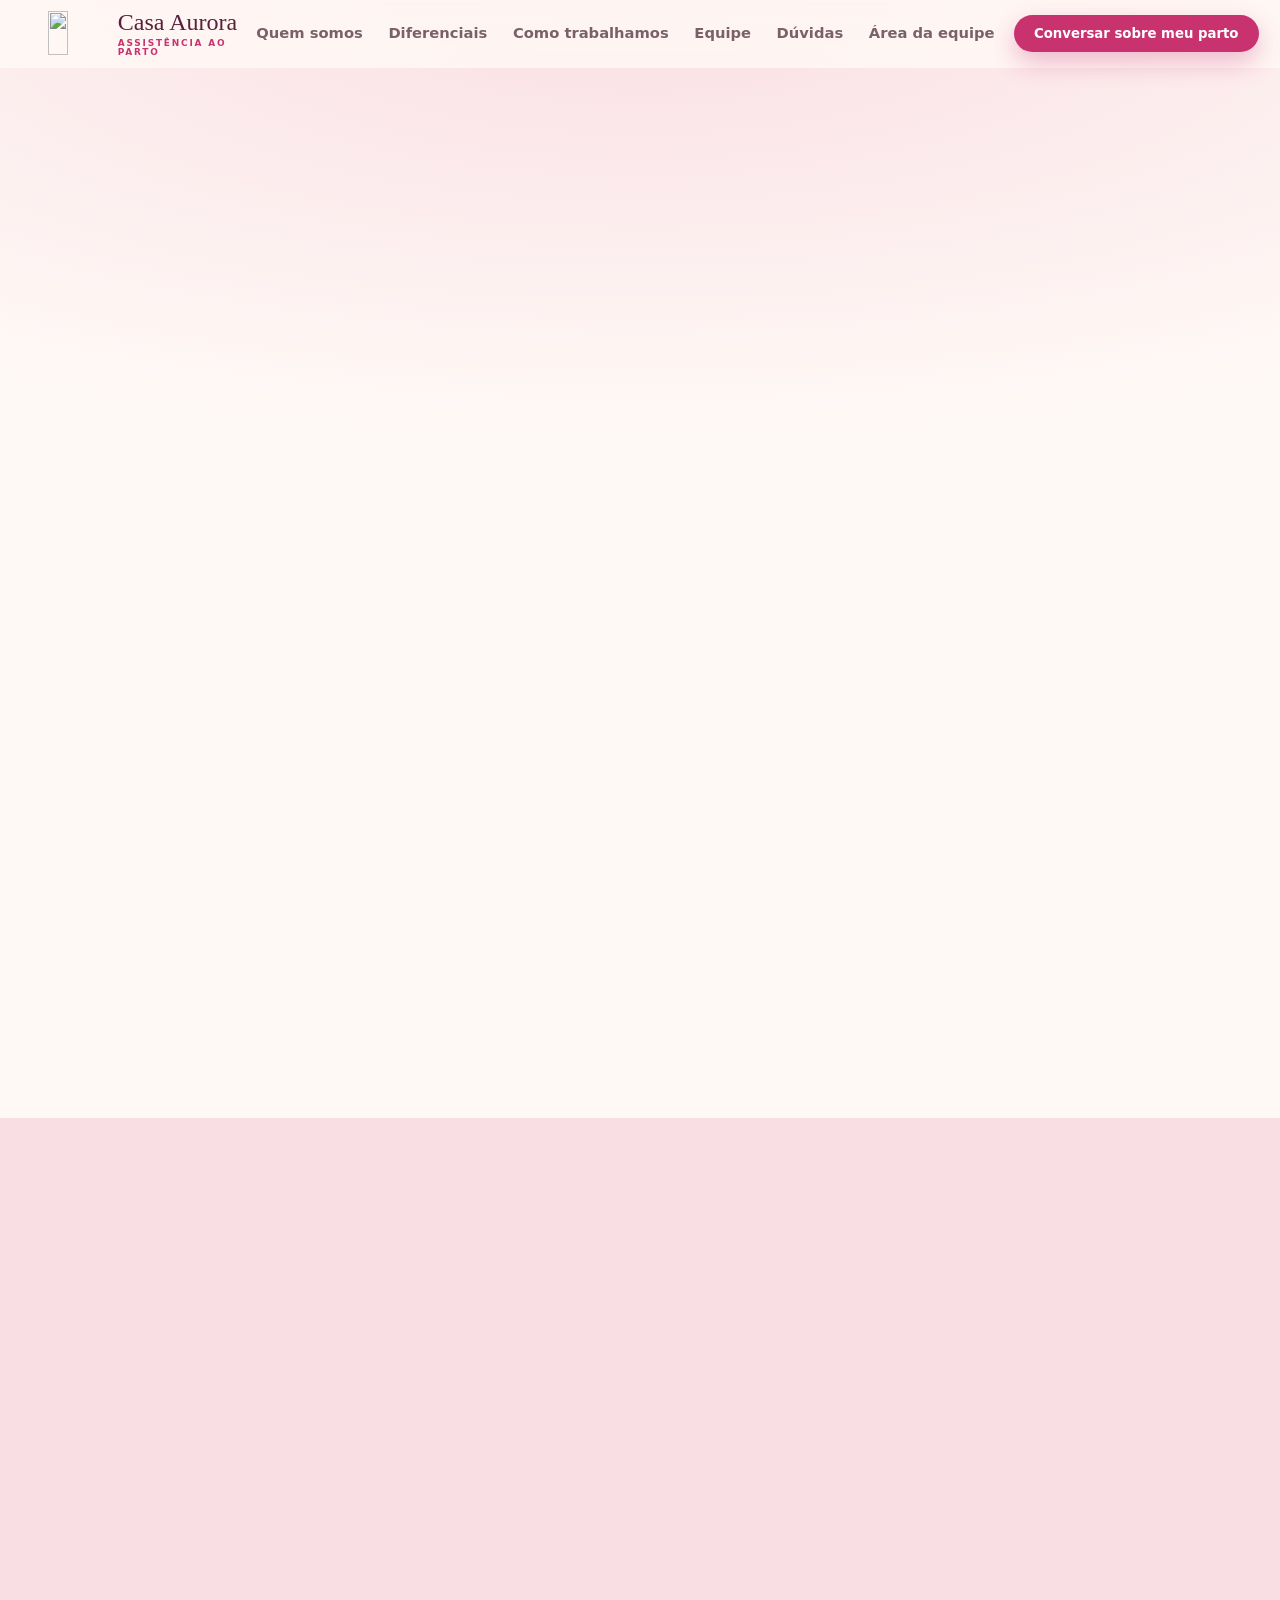
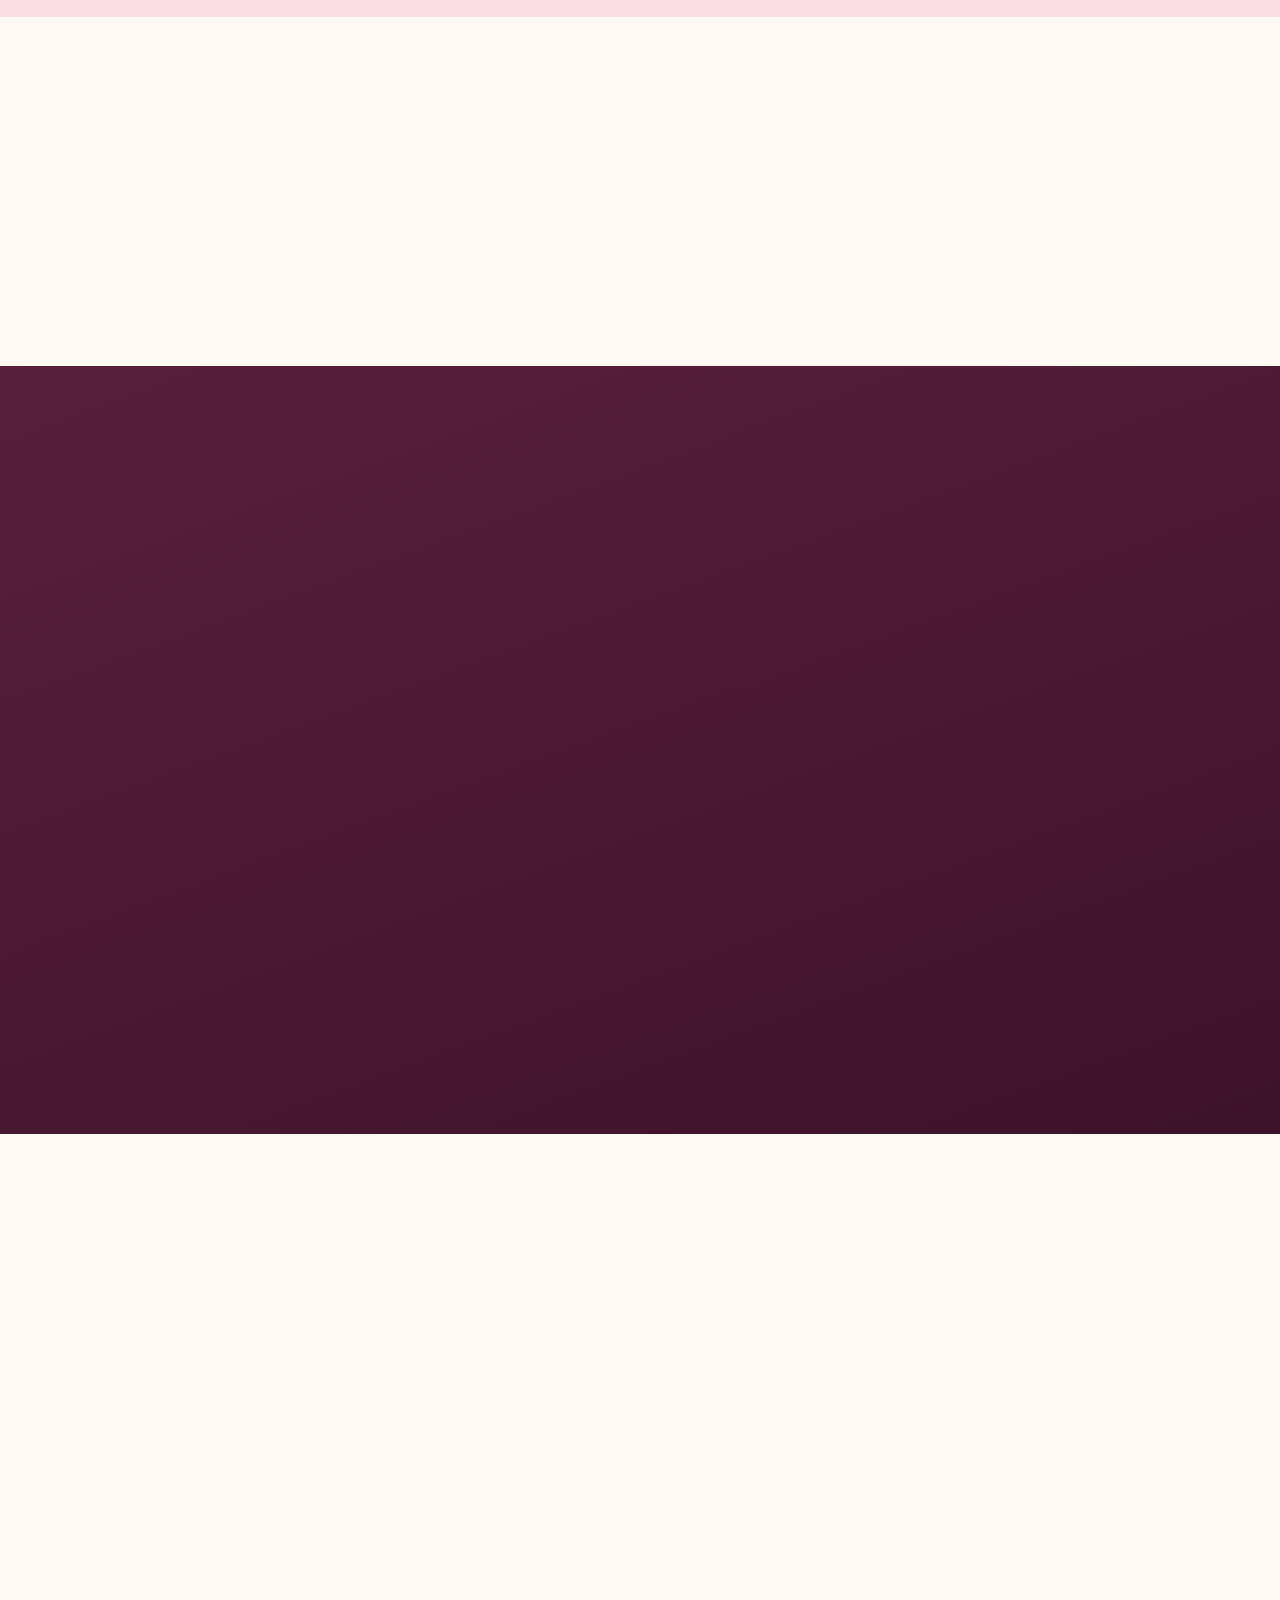
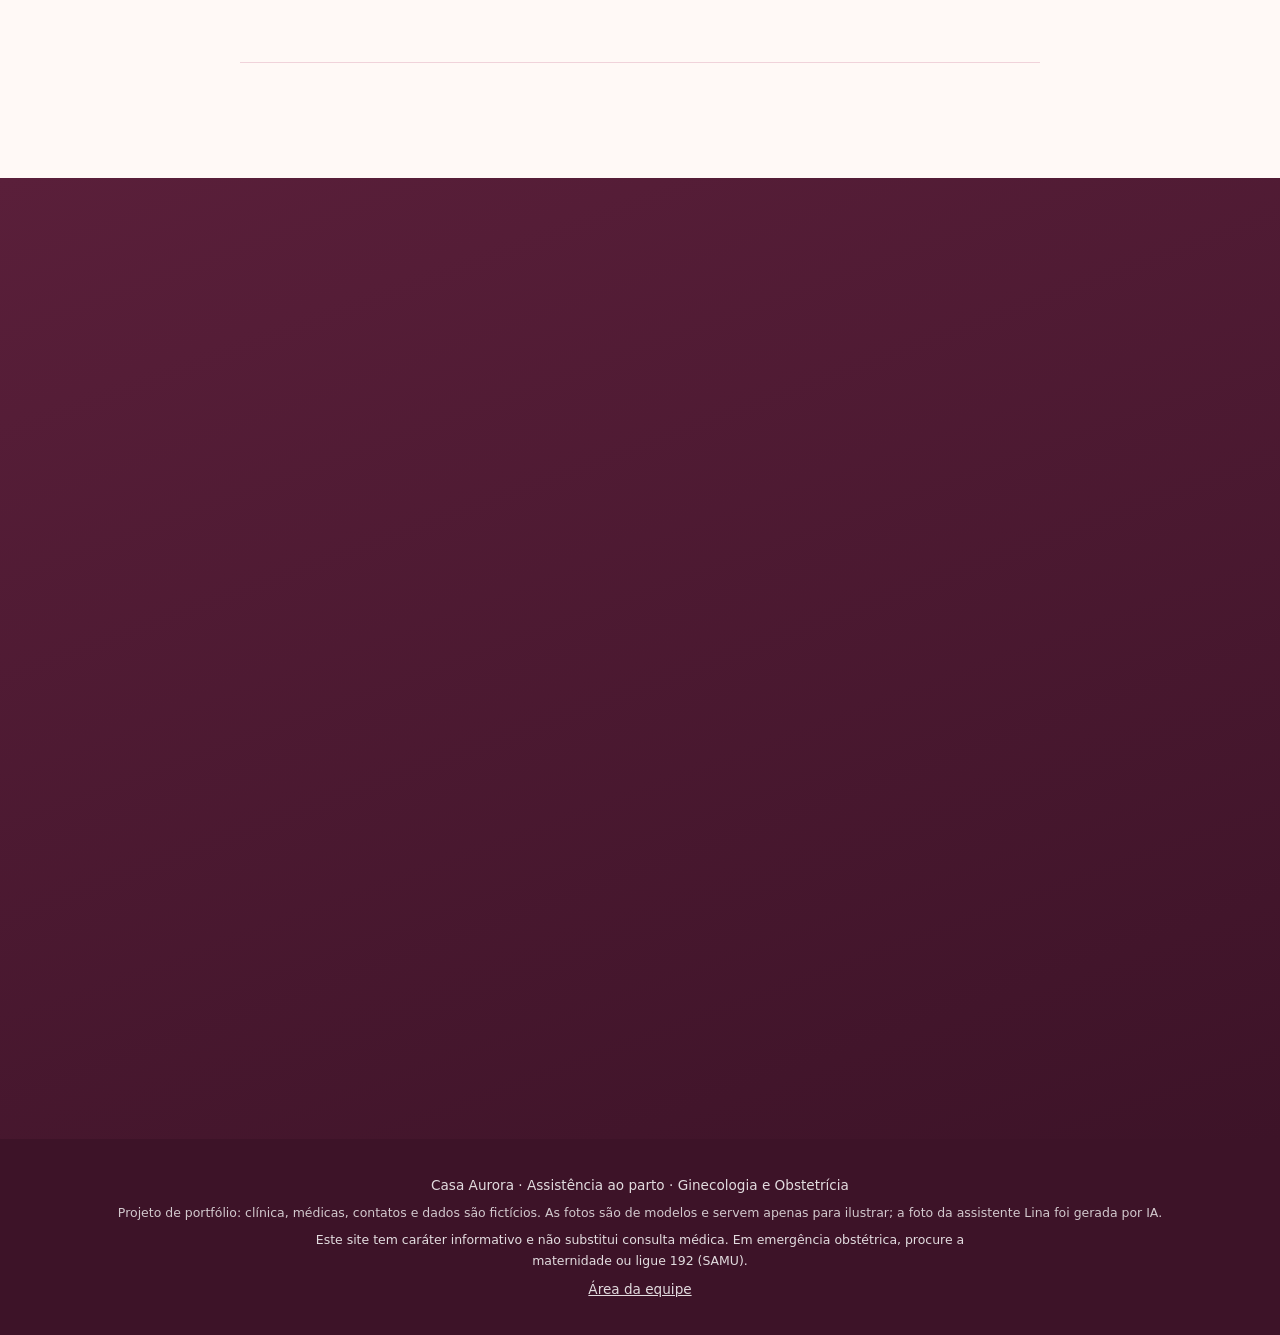
==== index.html @ 6c8ee318 "Melhorias: imagens AVIF, assistente acessível, cache, Open Graph, favicon e conteúdo sem JS - Fotos " ====
<!doctype html>
<html lang="pt-BR">
<head>
<meta charset="utf-8">
<meta name="viewport" content="width=device-width, initial-scale=1">
<title>Casa Aurora | Assistência ao Parto</title>
<meta name="description" content="Casa Aurora (clínica fictícia de portfólio): três obstetras dedicadas ao parto respeitoso e ao cuidado individual. Converse sobre o seu plano de parto.">
<meta name="robots" content="noindex">
<meta name="theme-color" content="#f9dfe4">
<link rel="icon" href="favicon.ico" sizes="48x48">
<link rel="icon" href="assets/favicon.svg" type="image/svg+xml">
<link rel="apple-touch-icon" href="assets/apple-touch-icon.png">
<link rel="canonical" href="https://casa-aurora-portfolio.vercel.app/">
<meta property="og:type" content="website">
<meta property="og:locale" content="pt_BR">
<meta property="og:site_name" content="Casa Aurora">
<meta property="og:title" content="Casa Aurora | Assistência ao Parto (projeto de portfólio)">
<meta property="og:description" content="Landing page e área da equipe de uma clínica fictícia de obstetrícia, com assistente virtual. Projeto de portfólio de Felipe Prado.">
<meta property="og:url" content="https://casa-aurora-portfolio.vercel.app/">
<meta property="og:image" content="https://casa-aurora-portfolio.vercel.app/assets/og-casa-aurora.jpg">
<meta property="og:image:width" content="1200">
<meta property="og:image:height" content="630">
<meta property="og:image:alt" content="As três médicas fictícias da Casa Aurora abraçadas">
<meta name="twitter:card" content="summary_large_image">
<script src="js/js-on.js?v=20261108a"></script>
<link rel="preload" href="assets/fonts/fraunces-normal-400.woff2" as="font" type="font/woff2" crossorigin>
<link rel="preload" href="assets/fonts/nunito-sans-normal-400.woff2" as="font" type="font/woff2" crossorigin>
<link rel="stylesheet" href="css/fonts.css?v=20261108a">
<link rel="stylesheet" href="css/site.css?v=20261108a">
</head>
<body class="lp">

<header class="topo" id="topo">
  <a class="marca" href="#inicio" aria-label="Casa Aurora, início"><img src="assets/logo-mark-rosa.svg" alt="" width="57" height="44"><span class="marca-txt"><b>Casa Aurora</b><small>Assistência ao parto</small></span></a>
  <nav class="menu" id="menu" aria-label="Principal">
    <a href="#manifesto">Quem somos</a><a href="#diferenciais">Diferenciais</a><a href="#como">Como trabalhamos</a><a href="#equipe">Equipe</a><a href="#duvidas">Dúvidas</a><a href="painel.html" class="menu-equipe">Área da equipe</a>
  </nav>
  <button class="btn btn-terra btn-sm" data-abrir-chat>Conversar sobre meu parto</button>
  <button class="burger" id="burger" aria-label="Abrir menu" aria-expanded="false"><span></span><span></span></button>
</header>

<main>
  <section class="hero" id="inicio">
    <img class="marca-dagua rosa" src="assets/aurora-arcos-rosa.svg" alt="" aria-hidden="true">
    <div class="hero-txt reveal">
      <p class="etiqueta">Casa Aurora · Assistência ao parto</p>
      <h1>Seu parto, <em>do seu jeito</em>, com quem conhece a sua história.</h1>
      <p class="lead">Somos três obstetras dedicadas ao parto respeitoso e ao cuidado individual, sempre baseado em evidências científicas.</p>
      <div class="acoes">
        <button class="btn btn-terra" data-abrir-chat>Quero conversar sobre meu parto</button>
        <a class="btn btn-linha" href="#equipe">Conhecer as médicas</a>
      </div>
    </div>
    <figure class="hero-foto reveal">
      <picture><source type="image/avif" srcset="assets/equipe-abraco-600.avif 600w, assets/equipe-abraco-1200.avif 1154w" sizes="(max-width: 1100px) 92vw, 1040px"><img src="assets/equipe-abraco.jpg" alt="As três médicas da Casa Aurora abraçadas" width="843" height="470" fetchpriority="high"></picture>
      <button class="cartao-flutuante" data-abrir-chat>
        <span class="fab-av-wrap"><img class="fab-av" src="assets/lina.jpg" alt="" width="44" height="44"><span class="ponto"></span></span>
        <span><strong data-cfg="assistente"></strong> · assistente virtual<br><small>Tire dúvidas e deixe seu recado</small></span>
      </button>
    </figure>
  </section>

  <section class="sec sec-escuro" id="manifesto">
    <div class="miolo duas">
      <div class="reveal">
        <p class="etiqueta">Quem somos</p>
        <h2>Cuidado que <em>começa na escuta</em>.</h2>
      </div>
      <div class="reveal texto-grande">
        <p>Acreditamos que um bom parto nasce de boas conversas. Por isso, cada escolha é feita junto com você.</p>
        <p>Acompanhamos a gestação do primeiro exame ao primeiro colo, sempre com a mesma equipe.</p>
        <p class="assina">Equipe Casa Aurora</p>
      </div>
    </div>
  </section>

  <section class="sec" id="diferenciais">
    <div class="miolo">
      <p class="etiqueta reveal">Diferenciais</p>
      <h2 class="reveal">Uma assistência feita de <em>vínculo e segurança</em>.</h2>
      <div class="grade" id="diferenciaisGrade"></div>
    </div>
  </section>

  <section class="sec sec-marrom" id="como">
    <div class="miolo duas centro-v">
      <figure class="reveal foto-arco inv"><picture><source type="image/avif" srcset="assets/equipe-marrom-600.avif 600w, assets/equipe-marrom-1200.avif 1154w" sizes="(max-width: 900px) 92vw, 560px"><img src="assets/equipe-marrom.jpg" alt="As três médicas da Casa Aurora rindo juntas" loading="lazy" width="843" height="843"></picture></figure>
      <div>
        <p class="etiqueta reveal">Como trabalhamos</p>
        <h2 class="reveal">Do pré-natal ao nascimento, <em>com a mesma equipe</em>.</h2>
        <ol class="passos vert" id="passos"></ol>
      </div>
    </div>
  </section>

  <section class="sec" id="contratar">
    <div class="miolo duas centro-v">
      <figure class="reveal foto-arco"><picture><source type="image/avif" srcset="assets/trio-consultorio-600.avif 600w, assets/trio-consultorio-1200.avif 1200w" sizes="(max-width: 900px) 92vw, 560px"><img src="assets/trio-consultorio.jpg" alt="As três médicas da Casa Aurora no consultório" loading="lazy" width="1200" height="733"></picture></figure>
      <div class="reveal">
        <p class="etiqueta">Quem pode ser atendida?</p>
        <h2>Gestantes que fazem o pré-natal <em>com uma de nós</em>.</h2>
        <p class="lead">Atendemos gestantes que fazem o pré-natal com uma das três médicas. Para nós, o vínculo é parte essencial do cuidado.</p>
        <button class="btn btn-terra" data-abrir-chat>Quero conversar com a equipe</button>
      </div>
    </div>
  </section>

  <section class="sec sec-escuro" id="equipe">
    <div class="miolo">
      <p class="etiqueta reveal">A equipe</p>
      <h2 class="reveal">Três médicas, <em>um só cuidado</em>.</h2>
      <div class="equipe" id="equipeGrade"></div>
    </div>
  </section>

  <section class="sec" id="bastidores">
    <div class="miolo">
      <p class="etiqueta reveal">Nos bastidores do cuidado</p>
      <h2 class="reveal">No consultório e <em>na sala de parto</em>.</h2>
      <figure class="reveal foto-larga"><picture><source type="image/avif" srcset="assets/trio-uniformes-600.avif 600w, assets/trio-uniformes-1200.avif 1200w" sizes="(max-width: 1180px) 92vw, 1180px"><img src="assets/trio-uniformes.jpg" alt="As três médicas da Casa Aurora de uniforme" loading="lazy" width="1200" height="733"></picture></figure>
      <div class="ig-trio reveal" id="igTrio"></div>
    </div>
  </section>

  <section class="sec" id="duvidas">
    <div class="miolo estreito">
      <p class="etiqueta reveal">Dúvidas frequentes</p>
      <h2 class="reveal">Respostas <em>rápidas</em>.</h2>
      <div class="faq" id="faq"></div>
    </div>
  </section>

  <section class="sec sec-marrom final">
    <img class="marca-dagua esq" src="assets/aurora-arcos.svg" alt="" aria-hidden="true">
    <div class="miolo centrado reveal">
      <figure class="faixa"><picture><source type="image/avif" srcset="assets/equipe-sentadas-600.avif 600w, assets/equipe-sentadas-1200.avif 1154w" sizes="(max-width: 1100px) 92vw, 980px"><img src="assets/equipe-sentadas.jpg" alt="A equipe Casa Aurora" loading="lazy" width="843" height="368"></picture></figure>
      <img class="logo-final" src="assets/logo-mark.svg" alt="Casa Aurora" width="130" height="100" loading="lazy">
      <h2>Todo nascimento merece <em>um bom começo</em>.</h2>
      <div class="acoes centro">
        <button class="btn btn-terra" data-abrir-chat>Quero conversar sobre meu parto</button>
        <a class="btn btn-linha" href="painel.html">Ver a área da equipe (demonstração)</a>
      </div>
    </div>
  </section>
</main>

<footer class="rodape">
  <p>Casa Aurora · Assistência ao parto · Ginecologia e Obstetrícia</p>
  <p class="demo-nota">Projeto de portfólio: clínica, médicas, contatos e dados são fictícios. As fotos são de modelos e servem apenas para ilustrar; a foto da assistente Lina foi gerada por IA.</p>
  <p class="aviso">Este site tem caráter informativo e não substitui consulta médica. Em emergência obstétrica, procure a maternidade ou ligue 192 (SAMU).</p>
  <p><a href="painel.html">Área da equipe</a></p>
</footer>

<script src="js/config.js?v=20261108a"></script>
<script src="js/db.js?v=20261108a"></script>
<script src="js/site.js?v=20261108a"></script>
<script src="js/assistant.js?v=20261108a"></script>
</body>
</html>
---- css/site.css ----
:root{
  /* paleta Casa Aurora: rosa bebê, off-white e rosa forte */
  --off:#fff9f6; --bebe:#f9dfe4; --bebe2:#fcecef; --pink:#c8336f; --pinkd:#a62459; --pinkl:#f4a6c0; --berry:#5a1f3a; --berry2:#3d1328; --texto:#3a2430; --muted:#7a6169; --borda:#f0d3da;
  /* nomes herdados (painel e chat) */
  --s1:#f9dfe4; --s2:#5a1f3a; --marfim:#fff9f6; --papel:#fbeef0; --verde:#5a1f3a; --ouro:#c8336f; --ouro2:#f4a6c0; --tinta:#3a2430; --suave:#7a6169; --linha:#f0d3da; --raio:22px;
  --serif:'Fraunces',Georgia,serif; --sans:'Nunito Sans',system-ui,sans-serif;
}
*{box-sizing:border-box;margin:0}
html{scroll-behavior:smooth;scroll-padding-top:84px}
body{font-family:var(--sans);color:var(--texto);background:var(--off);line-height:1.65;-webkit-font-smoothing:antialiased;overflow-x:hidden}
main{overflow-x:clip}
body.lp{background:var(--off);color:var(--texto)}
img{max-width:100%;height:auto;display:block}
a{color:inherit}
em{font-style:italic;color:var(--pink)}
h1,h2,h3{font-family:var(--serif);font-weight:400;letter-spacing:-.01em}
h1,h2{line-height:1.1}
h1{font-size:clamp(2.1rem,4.9vw,3.5rem)}
h2{font-size:clamp(1.8rem,3.8vw,2.7rem);margin-bottom:2.2rem}
.lead{font-size:1.14rem;color:var(--muted);max-width:38rem;margin:1.3rem 0 1.9rem}
.etiqueta{font-size:.76rem;letter-spacing:.18em;text-transform:uppercase;color:var(--pink);font-weight:700;margin-bottom:1rem}

/* topo */
.topo{position:fixed;inset:0 0 auto 0;z-index:50;display:flex;align-items:center;gap:1.2rem;padding:.6rem clamp(1rem,4vw,3rem);background:rgba(255,249,246,.82);backdrop-filter:blur(14px);border-bottom:1px solid transparent;transition:.3s}
.topo.rolou{background:rgba(255,249,246,.95);border-color:var(--borda);box-shadow:0 8px 30px rgba(90,31,58,.08)}
.marca{display:flex;align-items:center;gap:.8rem;text-decoration:none;margin-right:auto}
.marca img{width:auto;height:44px}
.marca-txt{display:flex;flex-direction:column;line-height:1;color:var(--berry)}
.marca-txt b{font:500 1.5rem/1 var(--serif);white-space:nowrap}
.marca-txt small{font:700 .56rem/1 var(--sans);letter-spacing:.2em;text-transform:uppercase;color:var(--pink);margin-top:.35rem}
.menu{display:flex;gap:1.6rem}
.menu a{text-decoration:none;font-size:.92rem;color:var(--muted);position:relative;font-weight:600;white-space:nowrap}
.menu a::after{content:"";position:absolute;left:0;bottom:-4px;width:0;height:2px;background:var(--pink);transition:.3s}
.menu a:hover{color:var(--berry)}.menu a:hover::after{width:100%}
.burger{display:none;background:none;border:0;width:40px;height:40px;cursor:pointer;position:relative}
.burger span{position:absolute;left:9px;right:9px;height:2px;background:var(--berry);transition:.3s}
.burger span:first-child{top:15px}.burger span:last-child{top:23px}
.burger[aria-expanded=true] span:first-child{top:19px;transform:rotate(45deg)}
.burger[aria-expanded=true] span:last-child{top:19px;transform:rotate(-45deg)}

/* botões */
.btn{display:inline-flex;align-items:center;justify-content:center;gap:.5rem;padding:.95rem 1.7rem;border-radius:999px;font:700 .94rem var(--sans);text-decoration:none;border:1.5px solid transparent;cursor:pointer;transition:transform .25s,box-shadow .25s,background .25s,color .25s;text-align:center}
.btn:hover{transform:translateY(-2px)}
.btn:focus-visible,.burger:focus-visible,.cartao-flutuante:focus-visible,.faq button:focus-visible,.chips button:focus-visible{outline:3px solid var(--pinkl);outline-offset:3px}
.btn-sm{padding:.62rem 1.2rem;font-size:.83rem;white-space:nowrap}
.btn-terra{background:var(--pink);color:#fff;box-shadow:0 10px 26px rgba(200,51,111,.32)}
.btn-terra:hover{background:var(--pinkd);box-shadow:0 14px 32px rgba(200,51,111,.4)}
.btn-ouro{background:var(--pink);color:#fff}
.btn-linha{border-color:var(--pink);color:var(--pink);background:transparent}
.btn-linha:hover{background:var(--pink);color:#fff}
.sec-marrom .btn-linha{border-color:rgba(255,255,255,.7);color:#fff}
.sec-marrom .btn-linha:hover{background:#fff;color:var(--berry)}
.btn-linha-escura{border-color:var(--borda);color:var(--texto);background:#fff}
.btn-linha-escura:hover{border-color:var(--pink);color:var(--pink)}

/* hero */
.hero{position:relative;padding:8.5rem clamp(1rem,5vw,5rem) 4rem;max-width:1240px;margin:auto;text-align:center;isolation:isolate}
.hero::before{content:"";position:absolute;z-index:-2;inset:0 -50vw;background:radial-gradient(70% 55% at 50% 0%,var(--bebe) 0%,rgba(249,223,228,0) 70%)}
.hero-txt{max-width:50rem;margin:auto}
.hero .lead{margin-inline:auto}
.acoes{display:flex;gap:.8rem;flex-wrap:wrap;justify-content:center}
.acoes.centro{justify-content:center}
.marca-dagua{position:absolute;z-index:-1;width:min(560px,80vw);right:-6%;top:2%;opacity:.13;pointer-events:none}
.marca-dagua.rosa{opacity:.5}
.marca-dagua.esq{right:auto;left:-8%;top:auto;bottom:-10%}
.hero-foto{position:relative;margin:3.2rem auto 0;max-width:1040px}
.hero-foto img{width:100%;border-radius:200px 200px 26px 26px;aspect-ratio:16/8.4;object-fit:cover;object-position:center 30%;box-shadow:0 34px 80px rgba(90,31,58,.28)}
.cartao-flutuante{position:absolute;left:1.6rem;bottom:-1.6rem;display:flex;align-items:center;gap:.8rem;padding:.9rem 1.3rem;background:#fff;color:var(--texto);border:0;border-radius:16px;box-shadow:0 18px 45px rgba(90,31,58,.22);cursor:pointer;text-align:left;font:700 .9rem/1.35 var(--sans);animation:flutua 5s ease-in-out infinite}
.cartao-flutuante small{color:var(--muted);font-weight:400}
.ponto{width:11px;height:11px;border-radius:50%;background:#2fb67c;animation:pulsa 2s infinite;flex:none}
@keyframes flutua{50%{transform:translateY(-8px)}}
@keyframes pulsa{0%{box-shadow:0 0 0 0 rgba(47,182,124,.6)}70%{box-shadow:0 0 0 12px rgba(47,182,124,0)}100%{box-shadow:0 0 0 0 rgba(47,182,124,0)}}

/* seções */
.sec{position:relative;padding:clamp(4rem,9vw,7.5rem) clamp(1rem,5vw,5rem);overflow:hidden}
.sec-escuro{background:var(--bebe)}
.sec-marrom{background:linear-gradient(160deg,var(--berry),var(--berry2));color:#fff}
.sec-marrom .lead{color:rgba(255,255,255,.85)}
.sec-marrom em{color:var(--pinkl)}
.sec-marrom .etiqueta{color:var(--pinkl)}
.miolo{max-width:1180px;margin:auto;position:relative}
.miolo.estreito{max-width:800px}
.miolo.duas{display:grid;grid-template-columns:1fr 1fr;gap:clamp(2rem,6vw,5rem);align-items:start}
.miolo.duas.centro-v{align-items:center}
.miolo.duas h2{margin-bottom:0}
.miolo.centrado{text-align:center}
.texto-grande p{font-family:var(--serif);font-size:clamp(1.3rem,2.4vw,1.7rem);line-height:1.45;margin-bottom:1.1rem;color:var(--texto)}
.assina{font-family:var(--sans)!important;font-size:.8rem!important;letter-spacing:.18em;text-transform:uppercase;color:var(--pink)!important;font-weight:700}
.foto-arco img{border-radius:26px 26px 200px 26px;box-shadow:0 30px 70px rgba(90,31,58,.25);aspect-ratio:4/3;object-fit:cover;width:100%}
.foto-arco.inv img{border-radius:200px 26px 26px 26px;aspect-ratio:1/1}
.faixa{max-width:980px;margin:0 auto 2.8rem}
.faixa img{border-radius:26px 26px 140px 26px;aspect-ratio:16/7;object-fit:cover;width:100%;box-shadow:0 30px 70px rgba(0,0,0,.35)}
.logo-final{margin:0 auto 1.5rem;width:130px}

.grade{display:grid;grid-template-columns:repeat(auto-fit,minmax(240px,1fr));gap:1.2rem}
.cartao{background:#fff;border:1px solid var(--borda);border-radius:var(--raio);padding:2rem 1.7rem;transition:transform .35s,box-shadow .35s,border-color .35s;box-shadow:0 10px 30px rgba(90,31,58,.05)}
.cartao:hover{transform:translateY(-6px);box-shadow:0 22px 50px rgba(200,51,111,.14);border-color:var(--pinkl)}
.cartao svg{width:38px;height:38px;stroke:var(--pink);fill:none;stroke-width:1.5;stroke-linecap:round;stroke-linejoin:round;margin-bottom:1.1rem}
.cartao h3{font-size:1.4rem;margin-bottom:.5rem;line-height:1.2;color:var(--berry)}
.cartao p{color:var(--muted);font-size:.96rem}
.js .grade .cartao{opacity:0;transform:translateY(26px);transition:opacity .7s,transform .7s,box-shadow .35s,border-color .35s}
.grade .cartao.vis{opacity:1;transform:none}
.grade .cartao.vis:hover{transform:translateY(-6px)}

.passos{list-style:none;display:grid;grid-template-columns:repeat(auto-fit,minmax(230px,1fr));gap:2rem;counter-reset:p}
.passos li{counter-increment:p;padding-top:1.4rem;border-top:1px solid rgba(244,166,192,.5)}
.passos li::before{content:"0" counter(p);font-family:var(--serif);font-size:2.8rem;color:var(--pinkl);font-style:italic;display:block;line-height:1;margin-bottom:.5rem}
.passos h3{font-size:1.4rem;margin-bottom:.4rem;line-height:1.2}
.passos p{color:rgba(255,255,255,.82);font-size:.95rem}
.passos.vert{grid-template-columns:1fr;gap:1.6rem;margin-top:2rem}
.passos.vert li{display:grid;grid-template-columns:auto 1fr;column-gap:1.2rem;padding-top:1.1rem}
.passos.vert li::before{grid-row:span 2;font-size:2.5rem}

.equipe{display:grid;grid-template-columns:repeat(auto-fit,minmax(270px,1fr));gap:1.5rem}
.medica{background:#fff;color:var(--texto);border-radius:var(--raio);overflow:hidden;box-shadow:0 22px 50px rgba(90,31,58,.14);display:flex;flex-direction:column;transition:transform .4s}
.medica:hover{transform:translateY(-6px)}
.medica-foto img{width:100%;aspect-ratio:44/62;object-fit:cover;object-position:center top}
.medica-info{padding:1.4rem 1.5rem 1.7rem;display:grid;gap:.15rem}
.medica h3{font-size:1.5rem;color:var(--berry);line-height:1.15}
.cargo{color:var(--pink);font-weight:700;font-size:.82rem;letter-spacing:.04em}
.clinica{color:var(--muted);font-size:.9rem}
.medica-acoes{display:grid;gap:.5rem;margin-top:1rem}

.faq{border-top:1px solid var(--borda)}
.faq div{border-bottom:1px solid var(--borda)}
.faq button{width:100%;display:flex;justify-content:space-between;align-items:center;gap:1rem;padding:1.3rem 0;background:none;border:0;font:700 1.05rem var(--sans);color:var(--berry);text-align:left;cursor:pointer}
.faq button::after{content:"+";font-size:1.7rem;color:var(--pink);transition:transform .3s;flex:none}
.faq button[aria-expanded=true]::after{transform:rotate(45deg)}
.faq p{max-height:0;overflow:hidden;color:var(--muted);transition:max-height .4s,padding .4s}
.faq button[aria-expanded=true]+p{max-height:240px;padding-bottom:1.3rem}

.rodape{padding:2.2rem clamp(1rem,5vw,5rem);text-align:center;font-size:.85rem;color:rgba(255,255,255,.85);display:grid;gap:.4rem;background:var(--berry2)}
.rodape .aviso{font-size:.78rem;max-width:42rem;margin:auto}
.demo-nota{font-size:.78rem;opacity:.9}

.js .reveal{opacity:0;transform:translateY(26px);transition:opacity .9s ease,transform .9s ease}
.reveal.vis{opacity:1;transform:none}

/* ---------- assistente ---------- */
.fab{position:fixed;right:clamp(14px,3vw,28px);bottom:clamp(14px,3vw,28px);z-index:60;display:flex;align-items:center;gap:.6rem;padding:.9rem 1.3rem;border:0;border-radius:999px;background:var(--pink);color:#fff;font:700 .92rem var(--sans);cursor:pointer;box-shadow:0 14px 36px rgba(200,51,111,.4);transition:.3s}
.fab:hover{transform:translateY(-3px);background:var(--pinkd)}
.fab.oculto{opacity:0;pointer-events:none;transform:scale(.8)}
.chat{position:fixed;right:clamp(0px,3vw,28px);bottom:clamp(0px,3vw,28px);z-index:70;width:min(410px,100%);height:min(660px,calc(100dvh - 20px));display:flex;flex-direction:column;background:#fff;color:var(--texto);border-radius:22px;box-shadow:0 30px 80px rgba(90,31,58,.35);overflow:hidden;transform:translateY(30px) scale(.97);opacity:0;pointer-events:none;transition:.35s}
.chat.aberto{transform:none;opacity:1;pointer-events:auto}
.chat-topo{display:flex;align-items:center;gap:.8rem;padding:1rem 1.2rem;background:var(--pink);color:#fff}
.chat-av{width:46px;height:46px;border-radius:50%;object-fit:cover;border:2px solid #fff;background:#fff;flex:none}
.chat-topo strong{display:block;font-size:.98rem}.chat-topo small{opacity:.9;font-size:.75rem}
.chat-fechar{margin-left:auto;background:none;border:0;color:#fff;font-size:1.6rem;cursor:pointer;line-height:1;padding:.3rem .5rem}
.chat-msgs{flex:1;overflow-y:auto;padding:1.1rem;display:flex;flex-direction:column;gap:.6rem;background:var(--off);scroll-behavior:smooth}
.msg{max-width:86%;padding:.7rem 1rem;border-radius:16px;font-size:.92rem;line-height:1.5;animation:entra .35s ease;white-space:pre-line}
.msg.bot{background:#fff;border:1px solid var(--borda);border-bottom-left-radius:4px;align-self:flex-start}
.msg.eu{background:var(--pink);color:#fff;border-bottom-right-radius:4px;align-self:flex-end}
.msg.alerta{background:#fdecea;border-color:#f3b9b2;color:#8a1f14}
.msg .btn{margin-top:.5rem;width:100%}
.digitando{display:flex;gap:4px;padding:.9rem 1rem}
.digitando i{width:7px;height:7px;border-radius:50%;background:var(--pink);animation:pula 1s infinite}
.digitando i:nth-child(2){animation-delay:.15s}.digitando i:nth-child(3){animation-delay:.3s}
@keyframes pula{50%{transform:translateY(-5px);opacity:.5}}
@keyframes entra{from{opacity:0;transform:translateY(8px)}}
.chips{display:flex;flex-wrap:wrap;gap:.45rem;padding:.2rem 1.1rem .8rem;background:var(--off)}
.chips button{padding:.5rem .95rem;border-radius:999px;border:1.5px solid var(--pink);background:#fff;color:var(--pinkd);font:700 .83rem var(--sans);cursor:pointer;transition:.2s}
.chips button:hover{background:var(--pink);color:#fff}
.chat-form{display:flex;gap:.5rem;padding:.8rem;border-top:1px solid var(--borda);background:#fff}
.chat-form input{flex:1;min-width:0;padding:.8rem 1rem;border:1.5px solid var(--borda);border-radius:999px;font:400 .95rem var(--sans);background:var(--off);color:var(--texto)}
.chat-form input:focus{outline:none;border-color:var(--pink)}
.chat-form button{width:44px;height:44px;border-radius:50%;border:0;background:var(--pink);color:#fff;font-size:1.1rem;cursor:pointer}
.chat-lgpd{font-size:.68rem;color:var(--muted);text-align:center;padding:0 1rem .6rem;background:#fff}
.chat .btn-ouro{color:#fff}

/* painel reaproveita .marca-sel */
.marca-sel{width:38px;height:38px;border-radius:50%;background:var(--berry);color:var(--pinkl);display:grid;place-items:center;font-family:var(--serif);font-size:1.1rem}
.marca-nome{font-family:var(--serif);font-size:1.2rem;color:var(--berry)}

@media(max-width:1180px){.menu{gap:1.1rem}.menu-equipe{display:none}.topo .btn-sm{padding:.55rem 1rem}}
@media(max-width:900px){
  .hero{padding-top:7rem}
  .hero-foto img{border-radius:120px 120px 22px 22px;aspect-ratio:4/3}
  .cartao-flutuante{left:.8rem;right:.8rem;bottom:-1.4rem}
  .miolo.duas{grid-template-columns:1fr}
  .burger{display:block}
  .topo .btn-sm{display:none}
  .marca img{height:40px}
  .menu{position:fixed;inset:66px 0 auto 0;flex-direction:column;gap:0;background:var(--off);padding:.5rem 1.2rem 1.2rem;border-bottom:1px solid var(--borda);transform:translateY(-130%);transition:.35s;box-shadow:0 20px 40px rgba(90,31,58,.12)}
  .menu.aberto{transform:none}
  .menu a{padding:1rem 0;border-bottom:1px solid var(--borda);font-size:1rem}
  .menu-equipe{display:block}
  .chat{border-radius:22px 22px 0 0;height:min(700px,92dvh)}
  .final .btn{width:100%}
  .faixa img{border-radius:20px 20px 80px 20px;aspect-ratio:4/3}.foto-arco.inv img{border-radius:120px 22px 22px 22px}
}
@media(prefers-reduced-motion:reduce){*{animation:none!important;transition:none!important}.reveal,.grade .cartao{opacity:1;transform:none}html{scroll-behavior:auto}}
@media(min-width:601px) and (max-width:1100px){#diferenciaisGrade{grid-template-columns:repeat(2,1fr)}}

.fab-av-wrap{position:relative;display:inline-flex;flex:none}
.fab-av{width:34px;height:34px;border-radius:50%;object-fit:cover;border:2px solid #fff;background:#fff}
.fab-av-wrap .ponto{position:absolute;right:-2px;bottom:-1px;width:11px;height:11px;border:2px solid #fff;animation:none}
.fab{padding:.55rem 1.3rem .55rem .6rem}
.cartao-flutuante .fab-av{width:44px;height:44px;border-color:var(--bebe)}
.cartao-flutuante .fab-av-wrap .ponto{width:13px;height:13px}

/* cartões da equipe: segunda pose ao passar o mouse */
.medica-foto{position:relative;overflow:hidden}
.medica-foto img.alt{position:absolute;inset:0;height:100%;opacity:0;transition:opacity .5s ease}
.medica:hover .medica-foto img.alt,.medica:focus-within .medica-foto img.alt{opacity:1}
/* galeria de bastidores */
.galeria{display:grid;grid-template-columns:repeat(4,1fr);gap:1.2rem;align-items:start}
.galeria figure{border-radius:200px 200px 22px 22px;overflow:hidden;box-shadow:0 22px 50px rgba(90,31,58,.16);aspect-ratio:3/4;background:var(--bebe)}
.galeria figure:nth-child(even){margin-top:2.6rem}
.galeria img{width:100%;height:100%;object-fit:cover;object-position:center top;transition:transform .7s}
.galeria figure:hover img{transform:scale(1.04)}
@media(max-width:900px){.galeria{grid-template-columns:repeat(2,1fr)}.galeria figure{border-radius:120px 120px 20px 20px}}

.foto-larga img{width:100%;border-radius:26px 26px 140px 26px;box-shadow:0 30px 70px rgba(90,31,58,.22)}
#contratar .foto-arco img{aspect-ratio:1800/1100}
@media(max-width:900px){.foto-larga img{border-radius:20px 20px 80px 20px}}

.foto-larga{max-width:640px;margin:0 auto}
.foto-larga img{border-radius:240px 240px 26px 26px;aspect-ratio:843/1040;object-fit:cover}
@media(max-width:900px){.foto-larga img{border-radius:160px 160px 20px 20px}}

.foto-larga{max-width:1000px}
.foto-larga img{border-radius:26px 26px 140px 26px;aspect-ratio:1800/1100}
@media(max-width:900px){.foto-larga img{border-radius:20px 20px 80px 20px}}

/* botão de Instagram (perfil fictício) nos cartões */
.btn-ig{gap:.5rem}
.btn-ig svg{width:16px;height:16px;stroke:currentColor;fill:none;stroke-width:1.8;stroke-linecap:round;stroke-linejoin:round;flex:none}
.aviso-ig{position:fixed;left:50%;bottom:90px;transform:translate(-50%,20px);z-index:90;background:var(--berry);color:#fff;padding:.8rem 1.3rem;border-radius:999px;font-size:.88rem;font-weight:700;box-shadow:0 18px 40px rgba(90,31,58,.35);opacity:0;pointer-events:none;transition:.3s;max-width:calc(100% - 2rem);text-align:center}
.aviso-ig.on{opacity:1;transform:translate(-50%,0)}

/* botões de Instagram sob o trio de uniformes */
.ig-trio{max-width:1000px;margin:1.6rem auto 0;display:grid;grid-template-columns:repeat(3,1fr);gap:.8rem;text-align:center}
.ig-item{display:grid;gap:.45rem;justify-items:center}
.ig-nome{font-family:var(--serif);font-size:1.15rem;color:var(--berry)}
@media(max-width:900px){.ig-trio{grid-template-columns:1fr;gap:.6rem}.ig-item{grid-template-columns:1fr auto;align-items:center;justify-items:stretch;text-align:left;background:#fff;border:1px solid var(--borda);border-radius:999px;padding:.35rem .4rem .35rem 1.2rem}.ig-item .btn{white-space:nowrap}}
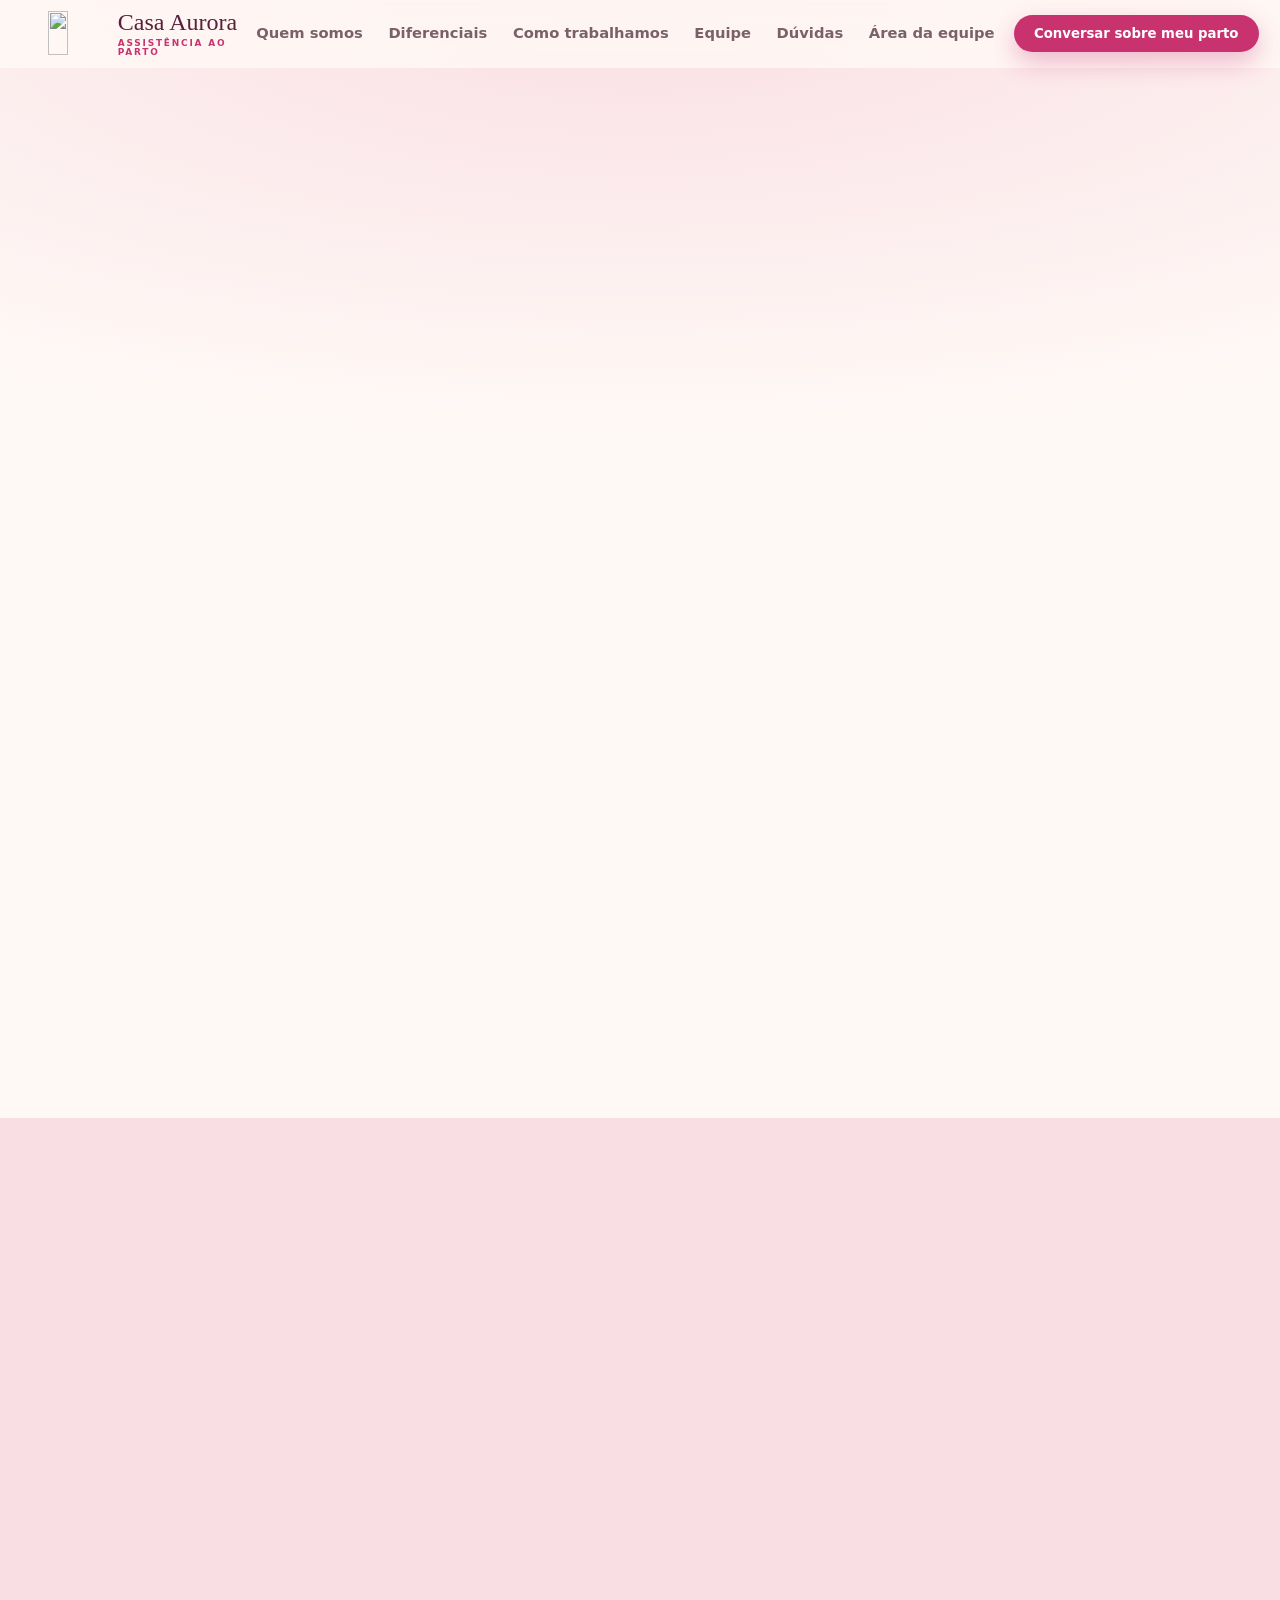
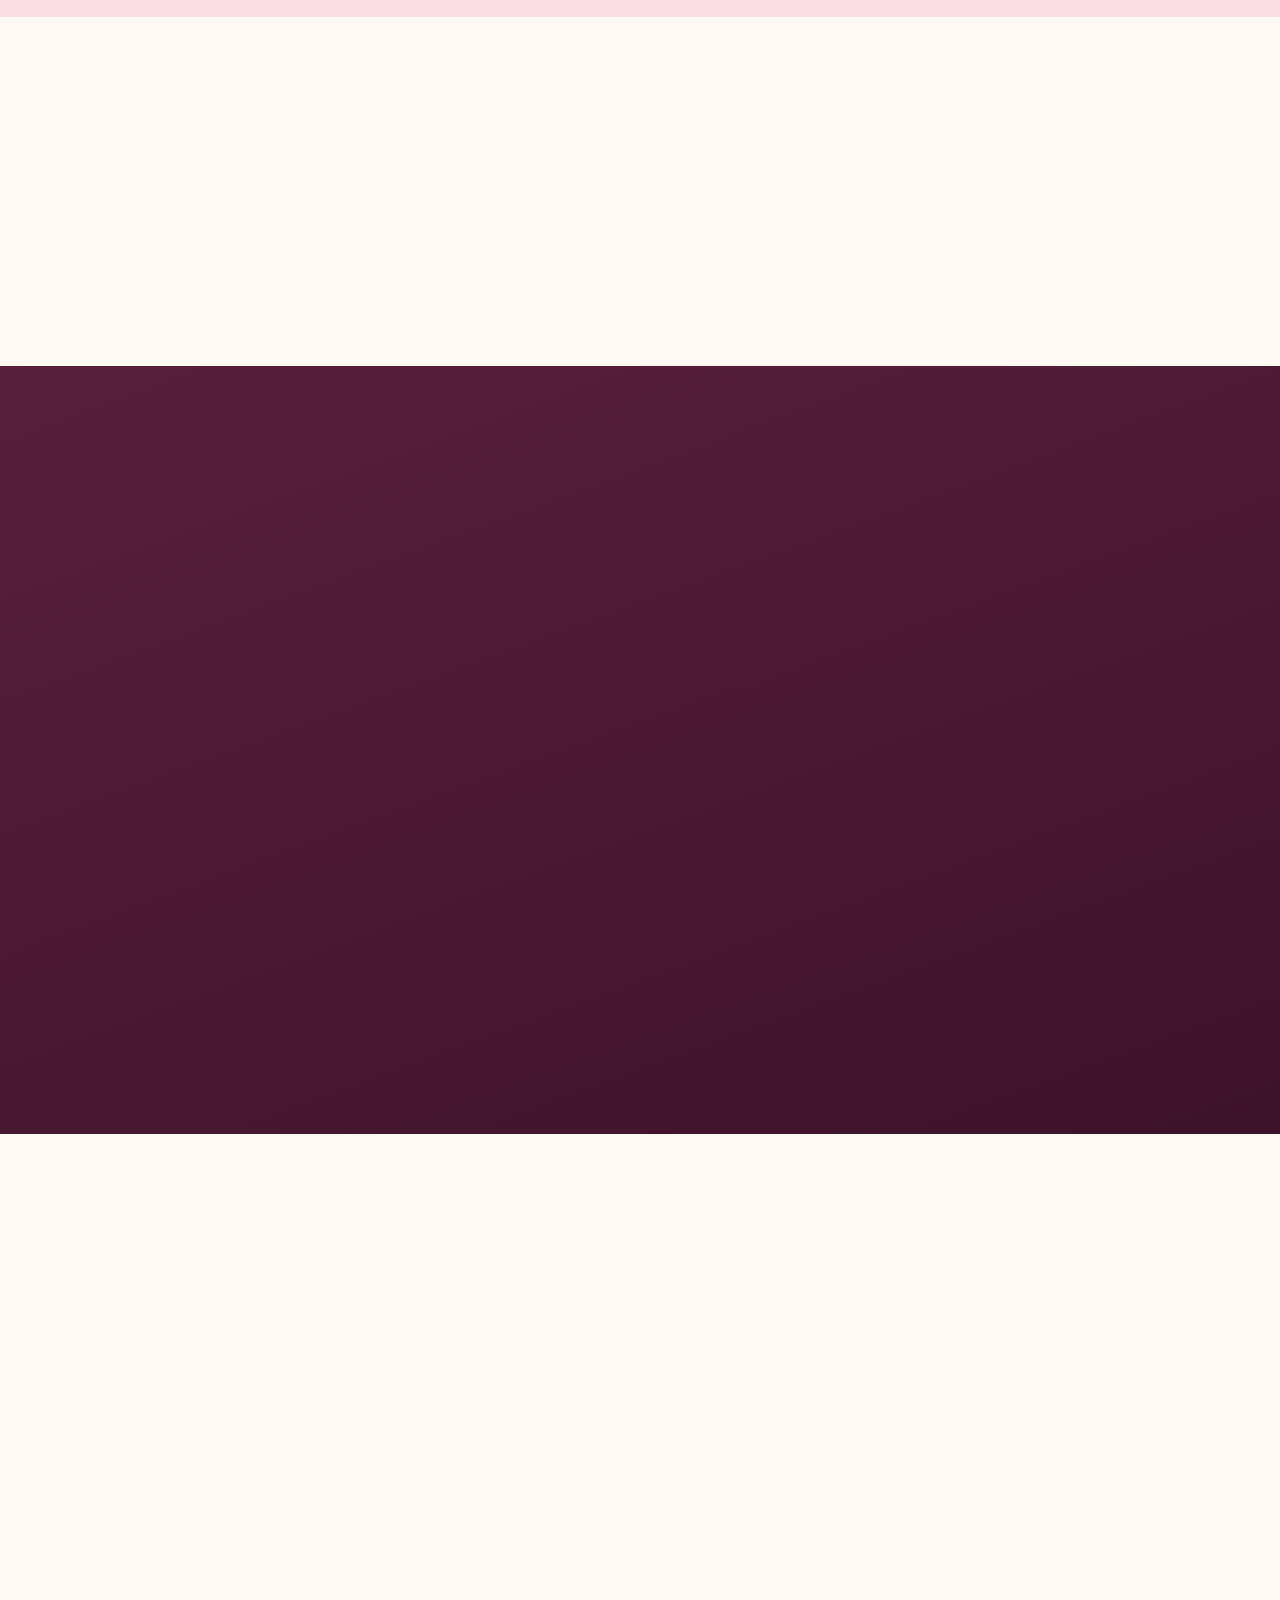
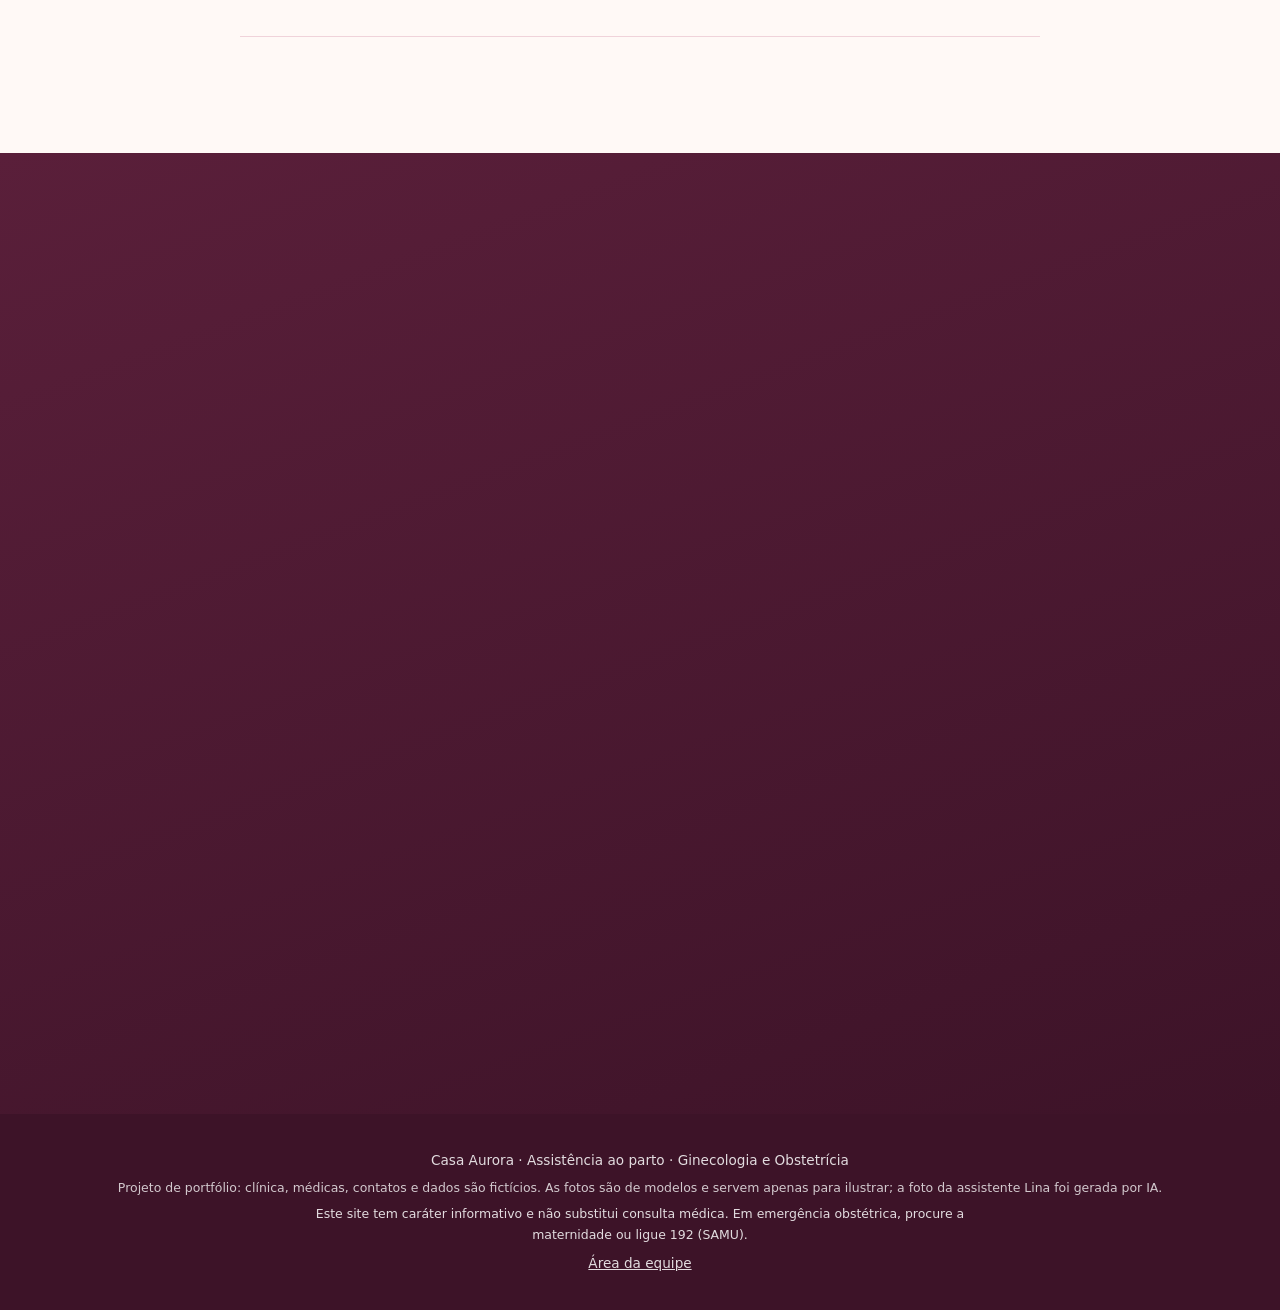
==== commit 3cb2cce7: "Acabamento: Instagram sem duplicação, Esc no menu, alertas de febre/inchaço e correção do 'engravida" ====
--- a/index.html
+++ b/index.html
@@ -22,11 +22,11 @@
 <meta property="og:image:height" content="630">
 <meta property="og:image:alt" content="As três médicas fictícias da Casa Aurora abraçadas">
 <meta name="twitter:card" content="summary_large_image">
-<script src="js/js-on.js?v=20261108a"></script>
+<script src="js/js-on.js?v=20261108b"></script>
 <link rel="preload" href="assets/fonts/fraunces-normal-400.woff2" as="font" type="font/woff2" crossorigin>
 <link rel="preload" href="assets/fonts/nunito-sans-normal-400.woff2" as="font" type="font/woff2" crossorigin>
-<link rel="stylesheet" href="css/fonts.css?v=20261108a">
-<link rel="stylesheet" href="css/site.css?v=20261108a">
+<link rel="stylesheet" href="css/fonts.css?v=20261108b">
+<link rel="stylesheet" href="css/site.css?v=20261108b">
 </head>
 <body class="lp">
 
@@ -118,7 +118,6 @@
       <p class="etiqueta reveal">Nos bastidores do cuidado</p>
       <h2 class="reveal">No consultório e <em>na sala de parto</em>.</h2>
       <figure class="reveal foto-larga"><picture><source type="image/avif" srcset="assets/trio-uniformes-600.avif 600w, assets/trio-uniformes-1200.avif 1200w" sizes="(max-width: 1180px) 92vw, 1180px"><img src="assets/trio-uniformes.jpg" alt="As três médicas da Casa Aurora de uniforme" loading="lazy" width="1200" height="733"></picture></figure>
-      <div class="ig-trio reveal" id="igTrio"></div>
     </div>
   </section>
 
@@ -151,9 +150,9 @@
   <p><a href="painel.html">Área da equipe</a></p>
 </footer>
 
-<script src="js/config.js?v=20261108a"></script>
-<script src="js/db.js?v=20261108a"></script>
-<script src="js/site.js?v=20261108a"></script>
-<script src="js/assistant.js?v=20261108a"></script>
+<script src="js/config.js?v=20261108b"></script>
+<script src="js/db.js?v=20261108b"></script>
+<script src="js/site.js?v=20261108b"></script>
+<script src="js/assistant.js?v=20261108b"></script>
 </body>
 </html>
--- a/css/site.css
+++ b/css/site.css
@@ -229,7 +229,4 @@
 .aviso-ig.on{opacity:1;transform:translate(-50%,0)}
 
 /* botões de Instagram sob o trio de uniformes */
-.ig-trio{max-width:1000px;margin:1.6rem auto 0;display:grid;grid-template-columns:repeat(3,1fr);gap:.8rem;text-align:center}
-.ig-item{display:grid;gap:.45rem;justify-items:center}
-.ig-nome{font-family:var(--serif);font-size:1.15rem;color:var(--berry)}
-@media(max-width:900px){.ig-trio{grid-template-columns:1fr;gap:.6rem}.ig-item{grid-template-columns:1fr auto;align-items:center;justify-items:stretch;text-align:left;background:#fff;border:1px solid var(--borda);border-radius:999px;padding:.35rem .4rem .35rem 1.2rem}.ig-item .btn{white-space:nowrap}}
+.btn-demo{opacity:.65;cursor:default}
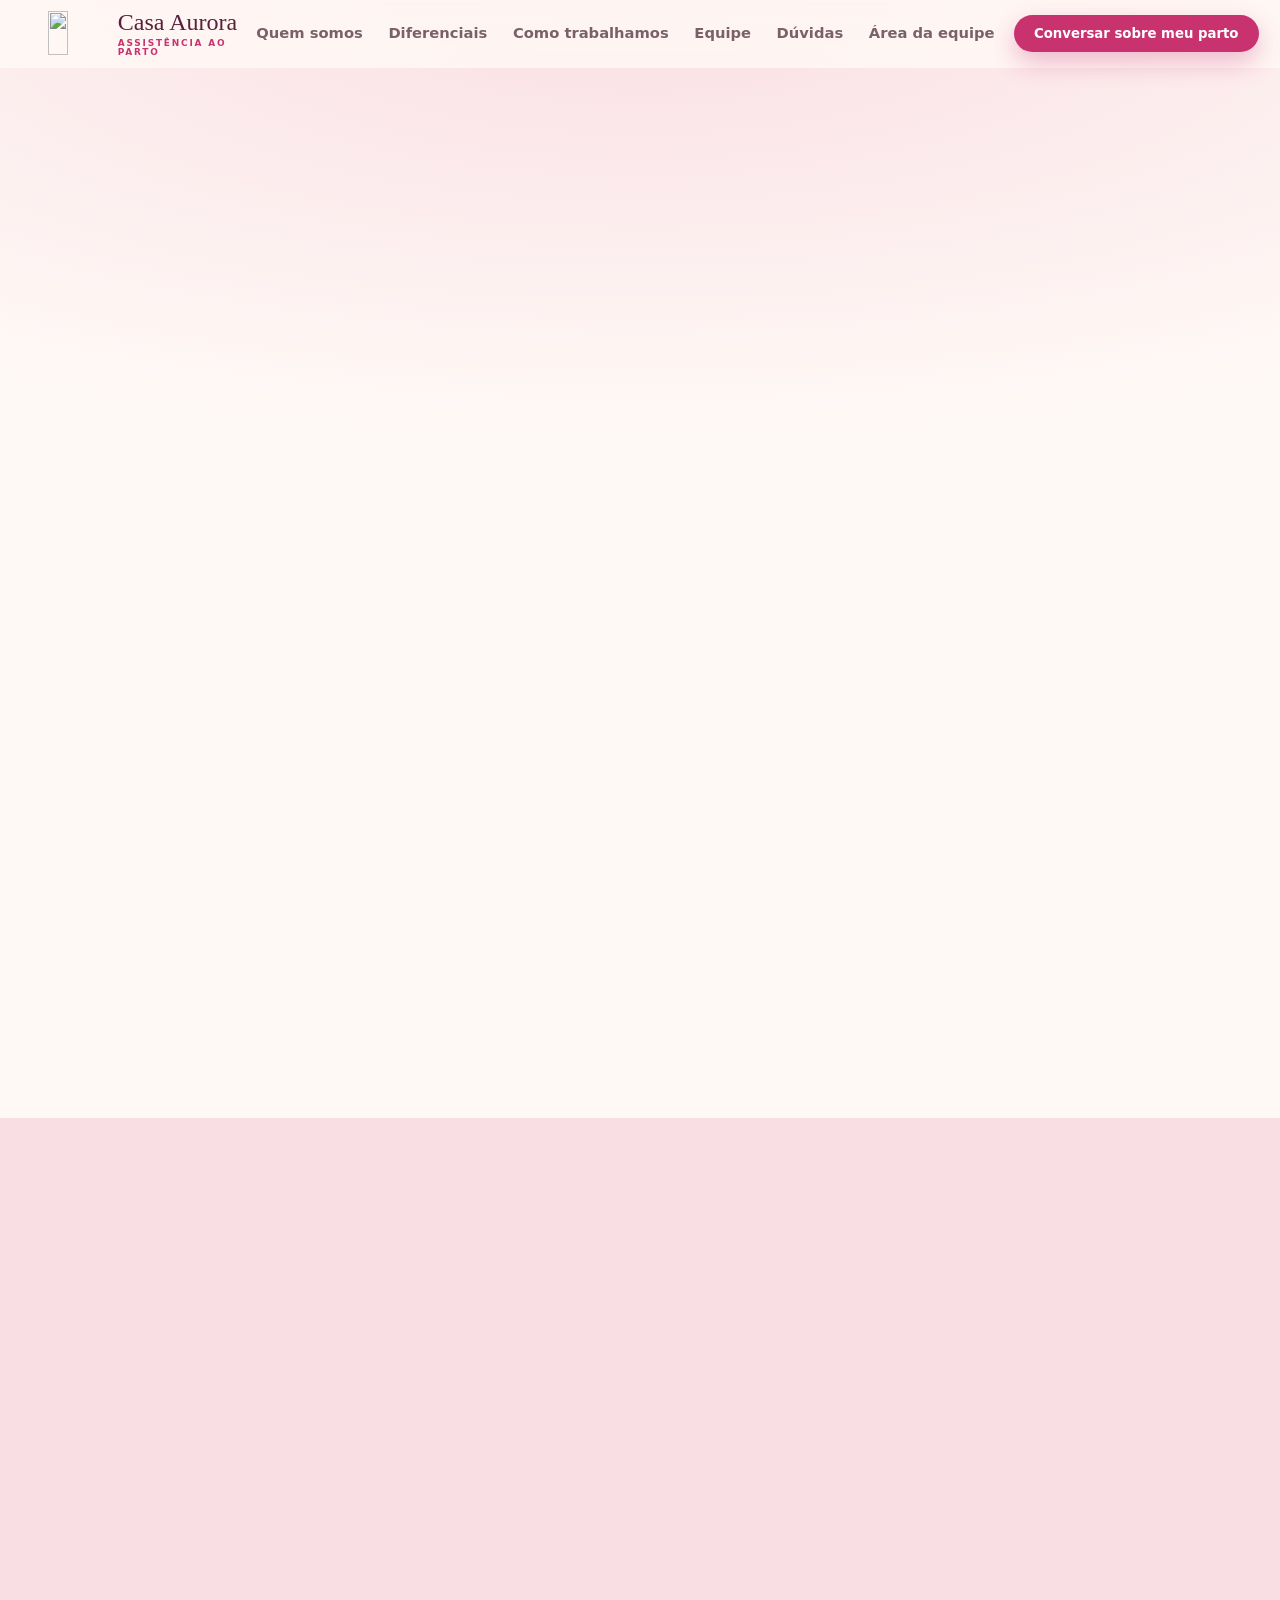
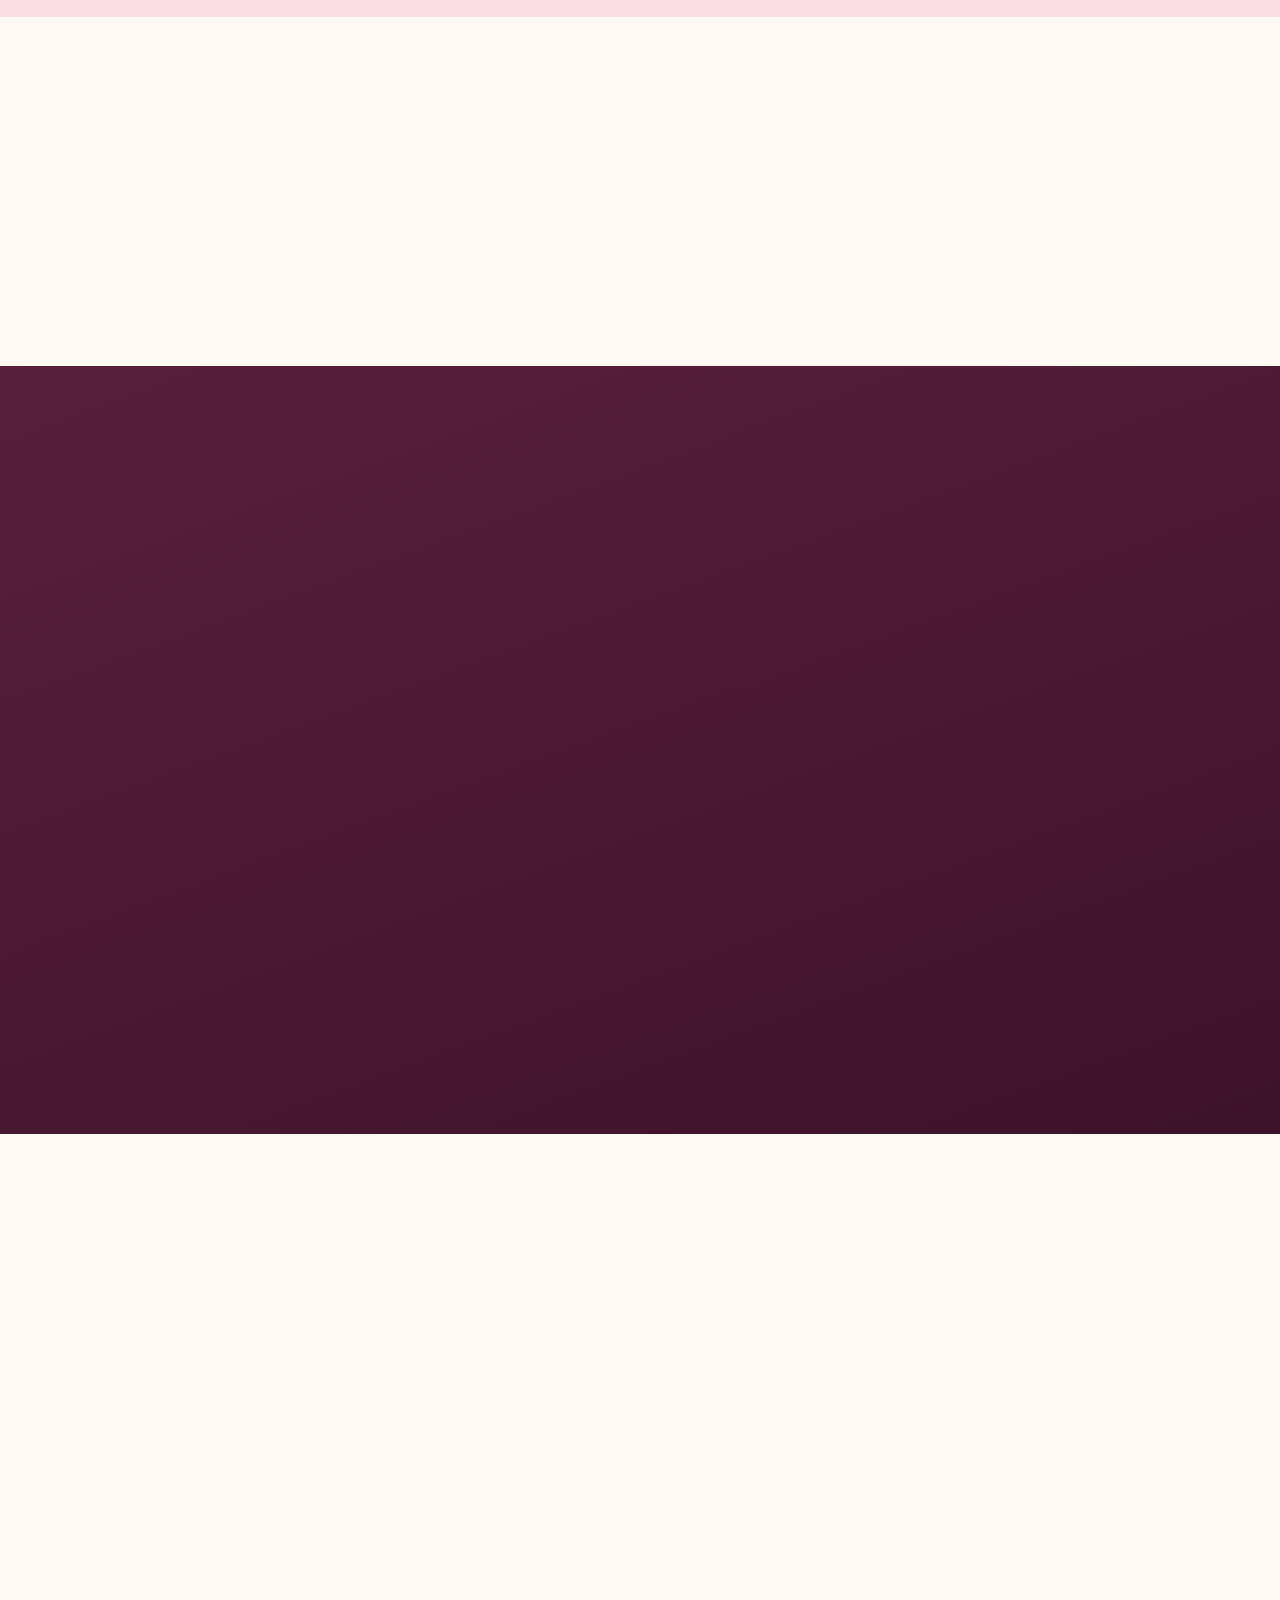
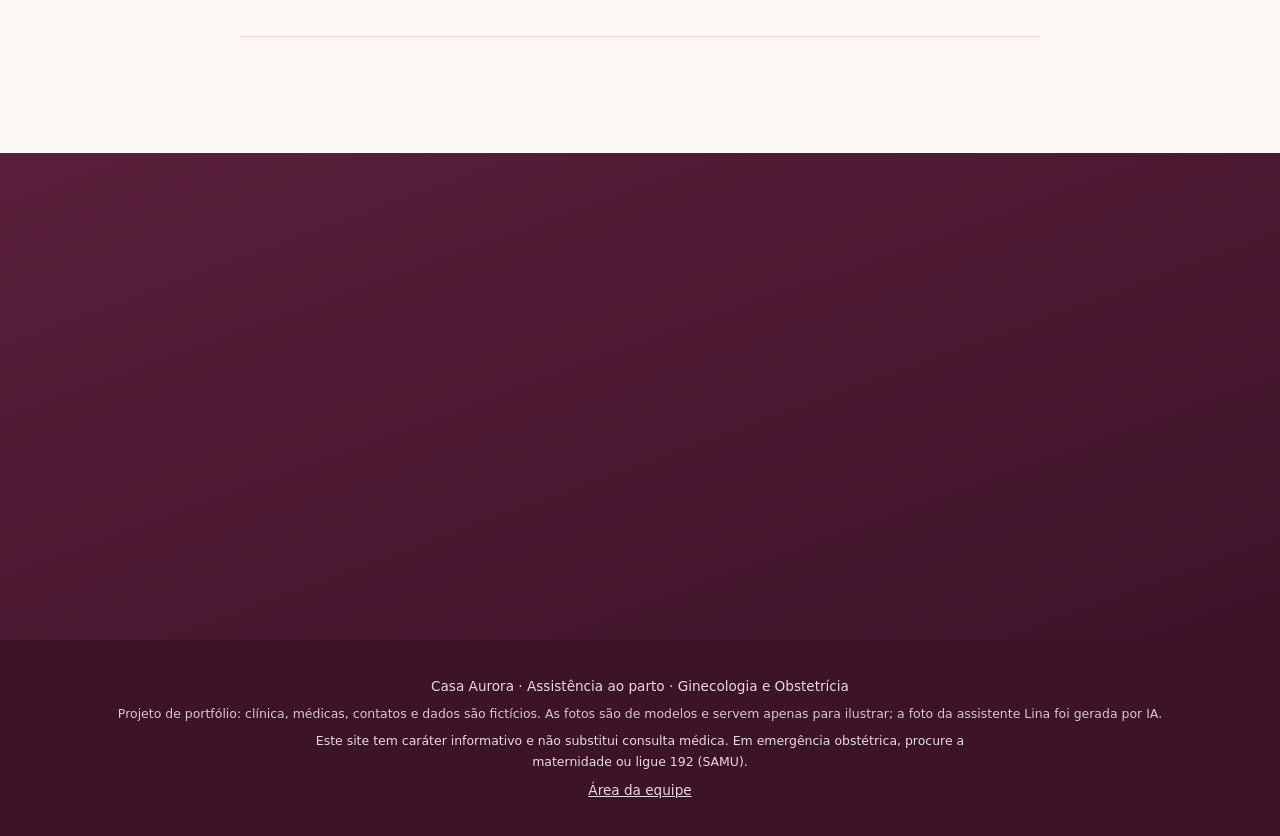
==== commit b7543d66: "Remove a foto da seção final (bloco aparecia vazio) Co-Authored-By: Claude Opus 5.5 <noreply@anthrop" ====
--- a/index.html
+++ b/index.html
@@ -22,11 +22,11 @@
 <meta property="og:image:height" content="630">
 <meta property="og:image:alt" content="As três médicas fictícias da Casa Aurora abraçadas">
 <meta name="twitter:card" content="summary_large_image">
-<script src="js/js-on.js?v=20261108b"></script>
+<script src="js/js-on.js?v=20261108c"></script>
 <link rel="preload" href="assets/fonts/fraunces-normal-400.woff2" as="font" type="font/woff2" crossorigin>
 <link rel="preload" href="assets/fonts/nunito-sans-normal-400.woff2" as="font" type="font/woff2" crossorigin>
-<link rel="stylesheet" href="css/fonts.css?v=20261108b">
-<link rel="stylesheet" href="css/site.css?v=20261108b">
+<link rel="stylesheet" href="css/fonts.css?v=20261108c">
+<link rel="stylesheet" href="css/site.css?v=20261108c">
 </head>
 <body class="lp">
 
@@ -132,7 +132,6 @@
   <section class="sec sec-marrom final">
     <img class="marca-dagua esq" src="assets/aurora-arcos.svg" alt="" aria-hidden="true">
     <div class="miolo centrado reveal">
-      <figure class="faixa"><picture><source type="image/avif" srcset="assets/equipe-sentadas-600.avif 600w, assets/equipe-sentadas-1200.avif 1154w" sizes="(max-width: 1100px) 92vw, 980px"><img src="assets/equipe-sentadas.jpg" alt="A equipe Casa Aurora" loading="lazy" width="843" height="368"></picture></figure>
       <img class="logo-final" src="assets/logo-mark.svg" alt="Casa Aurora" width="130" height="100" loading="lazy">
       <h2>Todo nascimento merece <em>um bom começo</em>.</h2>
       <div class="acoes centro">
@@ -150,9 +149,9 @@
   <p><a href="painel.html">Área da equipe</a></p>
 </footer>
 
-<script src="js/config.js?v=20261108b"></script>
-<script src="js/db.js?v=20261108b"></script>
-<script src="js/site.js?v=20261108b"></script>
-<script src="js/assistant.js?v=20261108b"></script>
+<script src="js/config.js?v=20261108c"></script>
+<script src="js/db.js?v=20261108c"></script>
+<script src="js/site.js?v=20261108c"></script>
+<script src="js/assistant.js?v=20261108c"></script>
 </body>
 </html>
--- a/css/site.css
+++ b/css/site.css
@@ -88,8 +88,6 @@
 .assina{font-family:var(--sans)!important;font-size:.8rem!important;letter-spacing:.18em;text-transform:uppercase;color:var(--pink)!important;font-weight:700}
 .foto-arco img{border-radius:26px 26px 200px 26px;box-shadow:0 30px 70px rgba(90,31,58,.25);aspect-ratio:4/3;object-fit:cover;width:100%}
 .foto-arco.inv img{border-radius:200px 26px 26px 26px;aspect-ratio:1/1}
-.faixa{max-width:980px;margin:0 auto 2.8rem}
-.faixa img{border-radius:26px 26px 140px 26px;aspect-ratio:16/7;object-fit:cover;width:100%;box-shadow:0 30px 70px rgba(0,0,0,.35)}
 .logo-final{margin:0 auto 1.5rem;width:130px}
 
 .grade{display:grid;grid-template-columns:repeat(auto-fit,minmax(240px,1fr));gap:1.2rem}
@@ -186,7 +184,7 @@
   .menu-equipe{display:block}
   .chat{border-radius:22px 22px 0 0;height:min(700px,92dvh)}
   .final .btn{width:100%}
-  .faixa img{border-radius:20px 20px 80px 20px;aspect-ratio:4/3}.foto-arco.inv img{border-radius:120px 22px 22px 22px}
+  .foto-arco.inv img{border-radius:120px 22px 22px 22px}
 }
 @media(prefers-reduced-motion:reduce){*{animation:none!important;transition:none!important}.reveal,.grade .cartao{opacity:1;transform:none}html{scroll-behavior:auto}}
 @media(min-width:601px) and (max-width:1100px){#diferenciaisGrade{grid-template-columns:repeat(2,1fr)}}
